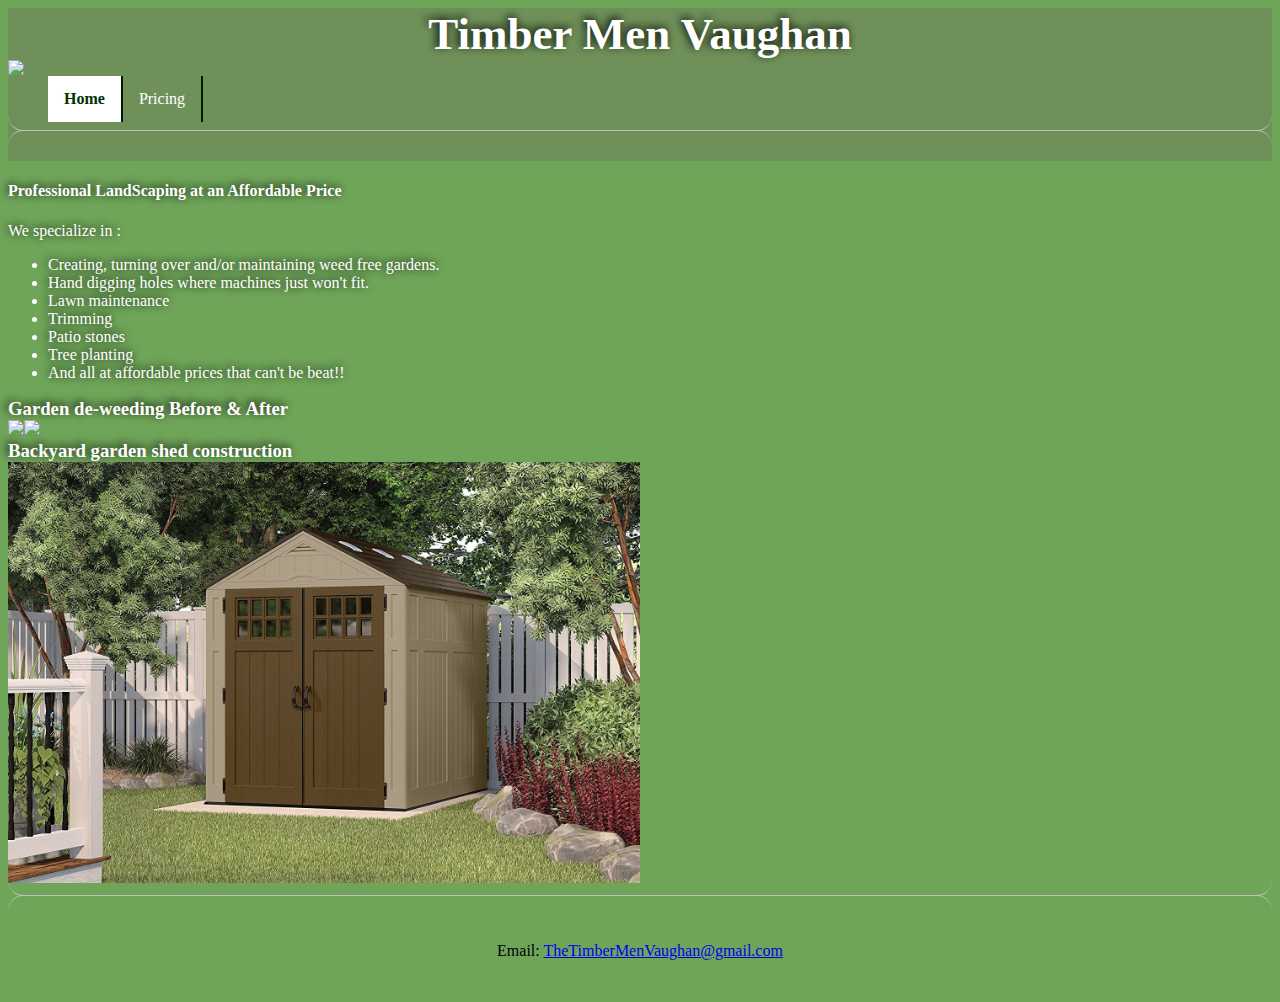
==== index.html @ cda6dbf1 "updated pics" ====
<!DOCTYPE html>
<html>
	<head>
		<link rel="stylesheet" href="./style.css">
			<link rel="stylesheet" href="./header.css">
		<Title>Timber Men Vaughan</Title>
	</head>
	<body>
	<div class ="headerParent">
		<div id ="header"></div>
	</div>
	<div class="description">
	<h4>Professional LandScaping at an Affordable Price</h4>
		We specialize in :
		<ul>
			<li class="description">Creating, turning over and/or maintaining weed free gardens.</li>
			<li class="description">Hand digging holes where machines just won't fit. </li>
			<li class="description">Lawn maintenance</li>
			<li class="description">Trimming</li>
			<li class="description">Patio stones</li>
			<li class="description">Tree planting</li>
			<li class="description">And all at affordable prices that can't be beat!!</li>
		</ul>
	</div>
		<div class = "container">
			<h3 class="images_label">Garden de-weeding Before & After</h3>
			<img class = "images" src="pics/BeforeGarden1.jpg"/><img class = "images" src="pics/AfterGarden1.jpg"/>
			<h3 class="images_label">Backyard garden shed construction</h3>
			<img class = "images" src="pics/Shed.jpg"/>
		</div>
		<div class="footer">
 		 <hr/>
 			 <p class="email.link">Email: <a href="mailto:thetimbermenvaughan@gmail.com?Subject=LandScape Inquiry" target="_top">TheTimberMenVaughan@gmail.com</a></p>
 		 <br/>
 	 </div>
	<body>
		<script src="./header.js" type="text/javascript"></script>
</html>
---- style.css ----
body {
  background-color: rgb(111,165,89);
}

.footer{
  position: relative;
  text-align: center;
  bottom:0%;
  padding:10;
}

.images{
	width:50%;
}
.description{
  text-align: left;
  left:50%;
  width:100%;
  color: white;
  /* offset-x | offset-y | blur-radius | color */
  text-shadow: -1px -1px 10px black;
  background-color: rgb(111,165,89);
  padding:1;
  margin:0;
}
.images_label{
  text-align: left;
  left:50%;
  width:100%;
  color: white;
  /* offset-x | offset-y | blur-radius | color */
  text-shadow: -2px -2px 10px black;
  background-color: rgb(111,165,89);
  padding:10;
  margin:0;
}  

hr {
    overflow: visible; /* For IE */
    height: 30px;
    border-style: solid;
    border-color: silver;
    border-width: 1px 0 0 0;
    border-radius: 20px;
}
hr:before{
	display: block;
    content: "";
    height: 30px;
    margin-top: -31px;
    border-style: solid;
    border-color: silver;
    border-width: 0 0 1px 0;
    border-radius: 20px;
}
---- header.css ----
.headerParent > #header .bg-image{
  display: block;
  margin-left: auto;
  margin-right: auto;
  height: 20%;

}
.headerParent > #header .title{
  text-align: center;
  left:50%;
  width:100%;
  color: white;
  /* offset-x | offset-y | blur-radius | color */
  text-shadow: -2px -2px 10px black;
  font-size: 45px;
  background-color: rgb(111,145,89);
  padding:0;
  margin:0;
}
.headerParent > #header .nav-bar{
    padding:0;
    margin:0;
    background-color: rgb(111,145,89);
}
.headerParent > #header ul{
  list-style-type: none;
  overflow: hidden;
  padding:0 10;
  margin:0;
}
.headerParent > #header li a{
  display:inline;
  text-align: center;
  text-decoration: none;
  color: white;
  float: left;
  padding: 14px 16px;
  margin:0;
  border-right: 2px solid #001a00;

}
.headerParent > #header li a:hover {
    background-color: white;
    color: rgb(0, 51, 0);
    font-weight:bold;
    margin:0;
}
.headerParent > #header  .active{
    background-color: white;
    color: rgb(0, 51, 0);
    font-weight:bold;
}
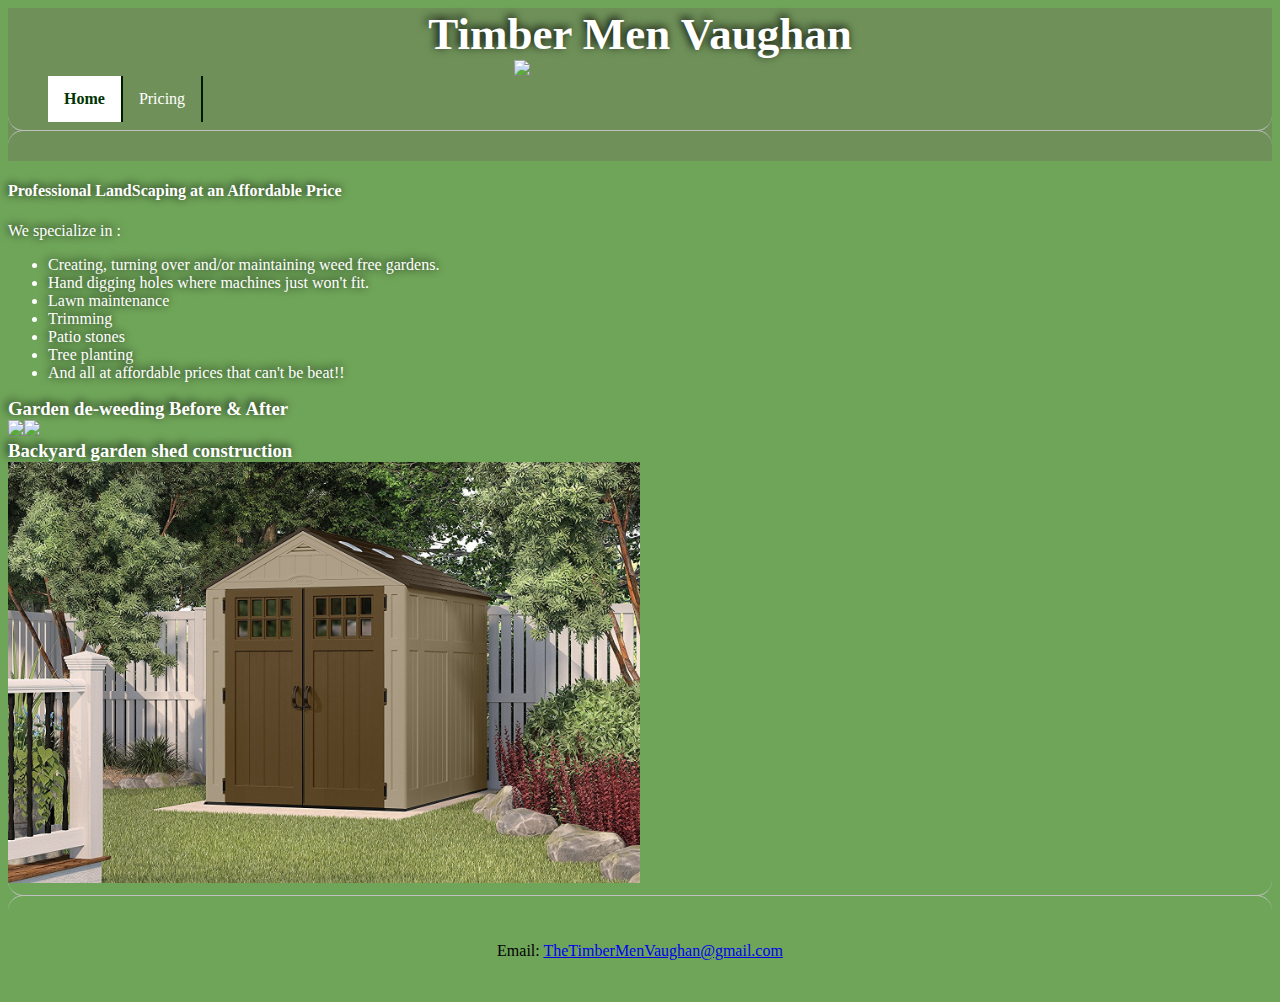
==== commit 4e1ccf74: "updated style" ====
--- a/index.html
+++ b/index.html
@@ -1,8 +1,8 @@
 <!DOCTYPE html>
 <html>
 	<head>
+		<link rel="stylesheet" href="./header.css">
 		<link rel="stylesheet" href="./style.css">
-			<link rel="stylesheet" href="./header.css">
 		<Title>Timber Men Vaughan</Title>
 	</head>
 	<body>
--- a/header.css
+++ b/header.css
@@ -2,7 +2,7 @@
   display: block;
   margin-left: auto;
   margin-right: auto;
-  height: 20%;
+  width: 20%;
 
 }
 .headerParent > #header .title{
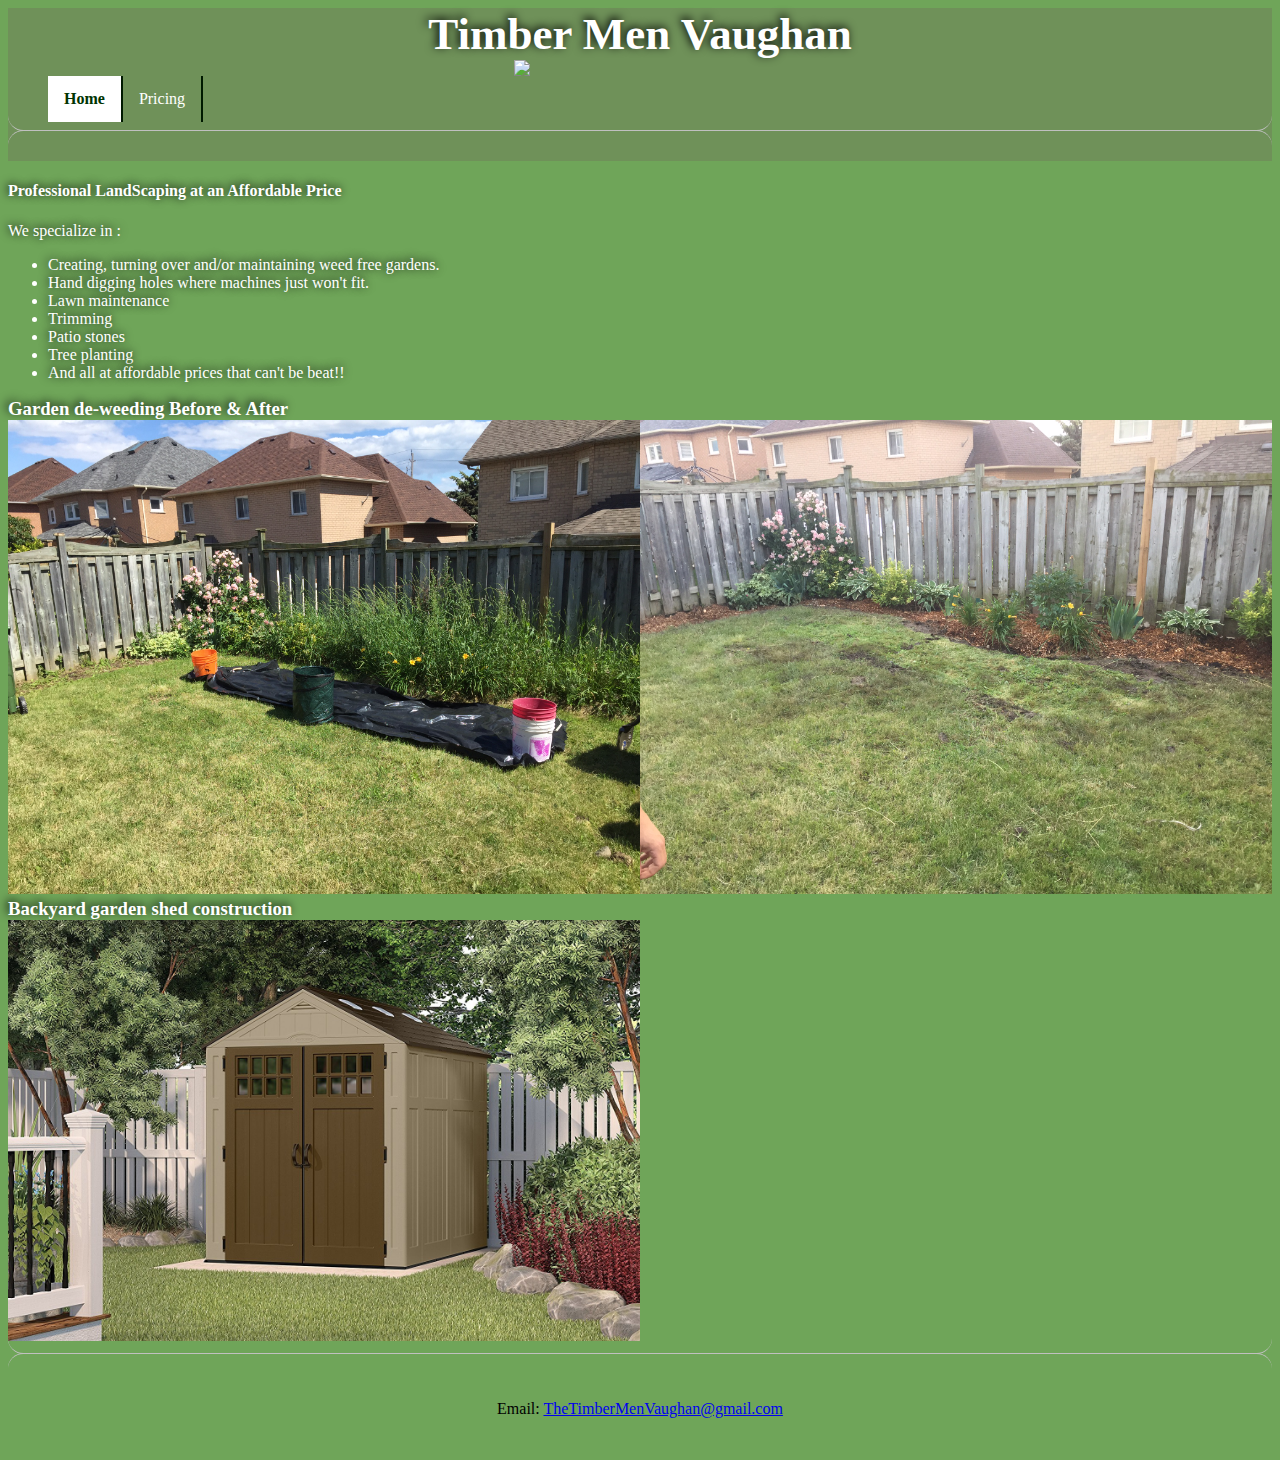
==== commit 9b83cf81: "Updated refs to pics" ====
--- a/index.html
+++ b/index.html
@@ -24,7 +24,7 @@
 	</div>
 		<div class = "container">
 			<h3 class="images_label">Garden de-weeding Before & After</h3>
-			<img class = "images" src="pics/BeforeGarden1.jpg"/><img class = "images" src="pics/AfterGarden1.jpg"/>
+			<img class = "images" src="pics/BeforeGarden1.JPG"/><img class = "images" src="pics/AfterGarden1.JPG"/>
 			<h3 class="images_label">Backyard garden shed construction</h3>
 			<img class = "images" src="pics/Shed.jpg"/>
 		</div>
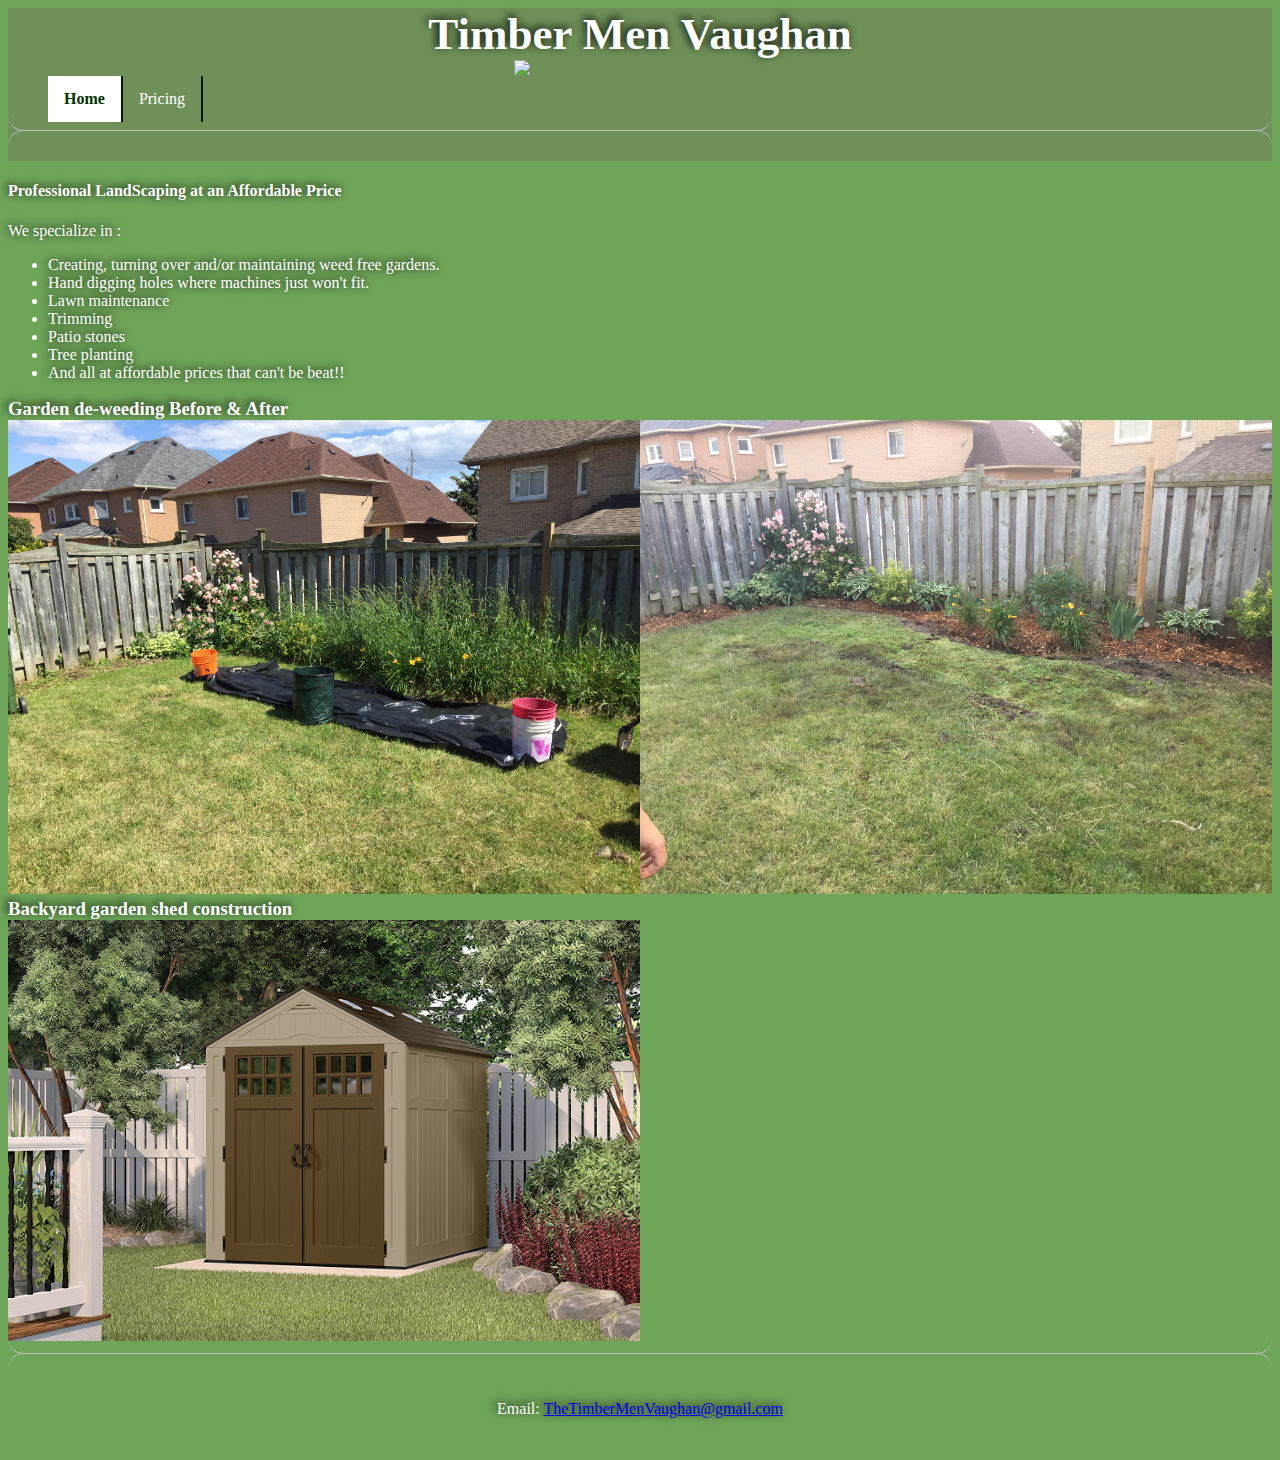
==== commit 13ab3eee: "Updated pricing page and common styles" ====
--- a/index.html
+++ b/index.html
@@ -30,7 +30,7 @@
 		</div>
 		<div class="footer">
  		 <hr/>
- 			 <p class="email.link">Email: <a href="mailto:thetimbermenvaughan@gmail.com?Subject=LandScape Inquiry" target="_top">TheTimberMenVaughan@gmail.com</a></p>
+ 			 <p class="email-link">Email: <a href="mailto:thetimbermenvaughan@gmail.com?Subject=LandScape Inquiry" target="_top">TheTimberMenVaughan@gmail.com</a></p>
  		 <br/>
  	 </div>
 	<body>
--- a/style.css
+++ b/style.css
@@ -2,7 +2,11 @@
 body {
   background-color: rgb(111,165,89);
 }
-
+.email-link{
+    color: white;
+    /* offset-x | offset-y | blur-radius | color */
+    text-shadow: -2px -2px 10px black;
+}
 .footer{
   position: relative;
   text-align: center;
@@ -34,7 +38,7 @@
   background-color: rgb(111,165,89);
   padding:10;
   margin:0;
-}  
+}
 
 hr {
     overflow: visible; /* For IE */
@@ -53,4 +57,4 @@
     border-color: silver;
     border-width: 0 0 1px 0;
     border-radius: 20px;
-}+}
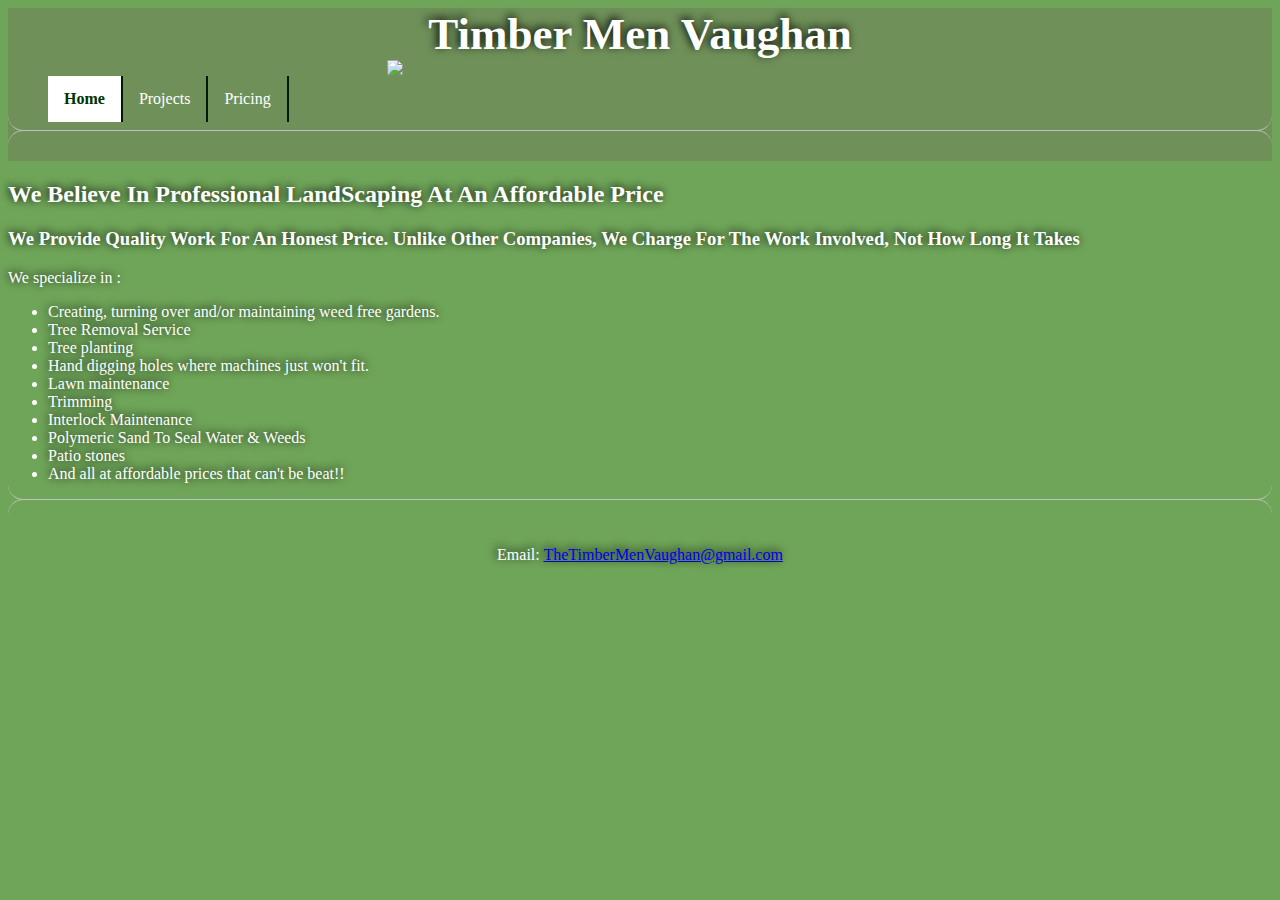
==== commit d8d31cab: "Added projects tab and updated home page" ====
--- a/index.html
+++ b/index.html
@@ -10,24 +10,23 @@
 		<div id ="header"></div>
 	</div>
 	<div class="description">
-	<h4>Professional LandScaping at an Affordable Price</h4>
+	<h2>We Believe In Professional LandScaping At An Affordable Price</h2>
+	<h3>We Provide Quality Work For An Honest Price. Unlike Other Companies, We Charge For The Work Involved, Not How Long It Takes</h3>
 		We specialize in :
 		<ul>
 			<li class="description">Creating, turning over and/or maintaining weed free gardens.</li>
+			<li class="description">Tree Removal Service</li>
+			<li class="description">Tree planting</li>
 			<li class="description">Hand digging holes where machines just won't fit. </li>
 			<li class="description">Lawn maintenance</li>
 			<li class="description">Trimming</li>
+			<li class="description">Interlock Maintenance</li>
+			<li class="description">Polymeric Sand To Seal Water &amp; Weeds</li>
 			<li class="description">Patio stones</li>
-			<li class="description">Tree planting</li>
 			<li class="description">And all at affordable prices that can't be beat!!</li>
 		</ul>
 	</div>
-		<div class = "container">
-			<h3 class="images_label">Garden de-weeding Before & After</h3>
-			<img class = "images" src="pics/BeforeGarden1.JPG"/><img class = "images" src="pics/AfterGarden1.JPG"/>
-			<h3 class="images_label">Backyard garden shed construction</h3>
-			<img class = "images" src="pics/Shed.jpg"/>
-		</div>
+
 		<div class="footer">
  		 <hr/>
  			 <p class="email-link">Email: <a href="mailto:thetimbermenvaughan@gmail.com?Subject=LandScape Inquiry" target="_top">TheTimberMenVaughan@gmail.com</a></p>
--- a/header.css
+++ b/header.css
@@ -2,8 +2,7 @@
   display: block;
   margin-left: auto;
   margin-right: auto;
-  width: 20%;
-
+  width: 40%;
 }
 .headerParent > #header .title{
   text-align: center;
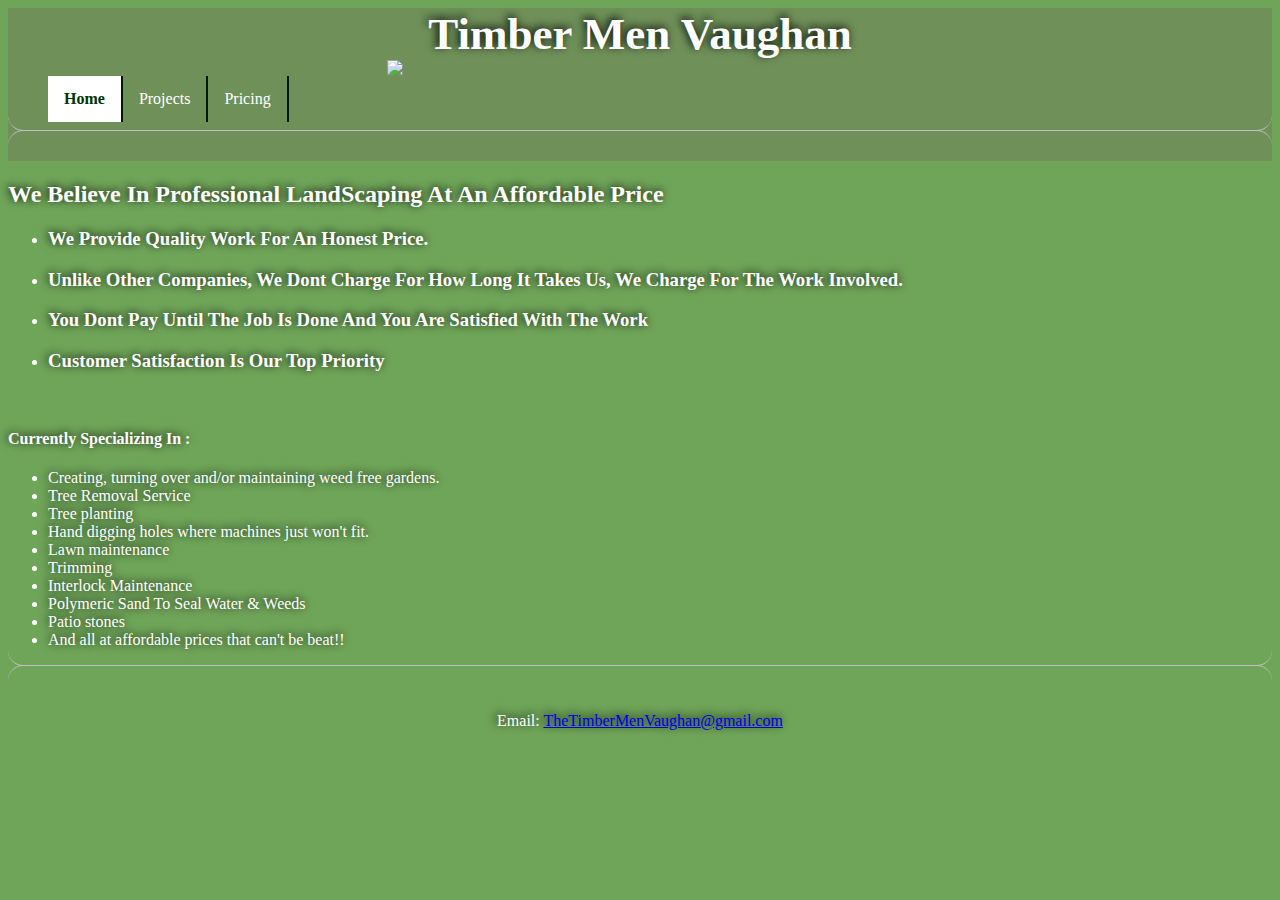
==== commit b2696a4f: "Home content and style update" ====
--- a/index.html
+++ b/index.html
@@ -11,8 +11,15 @@
 	</div>
 	<div class="description">
 	<h2>We Believe In Professional LandScaping At An Affordable Price</h2>
-	<h3>We Provide Quality Work For An Honest Price. Unlike Other Companies, We Charge For The Work Involved, Not How Long It Takes</h3>
-		We specialize in :
+
+	<ul>
+		<li class="description"><h3>We Provide Quality Work For An Honest Price.</h3></li>
+		<li class="description"><h3>Unlike Other Companies, We Dont Charge For How Long It Takes Us, We Charge For The Work Involved.</h3></li>
+		<li class="description"><h3>You Dont Pay Until The Job Is Done And You Are Satisfied With The Work</h3></li>
+		<li class="description"><h3>Customer Satisfaction Is Our Top Priority</h3></li>
+	</ul>
+	<br/>
+		<h4>Currently Specializing In :</h4>
 		<ul>
 			<li class="description">Creating, turning over and/or maintaining weed free gardens.</li>
 			<li class="description">Tree Removal Service</li>
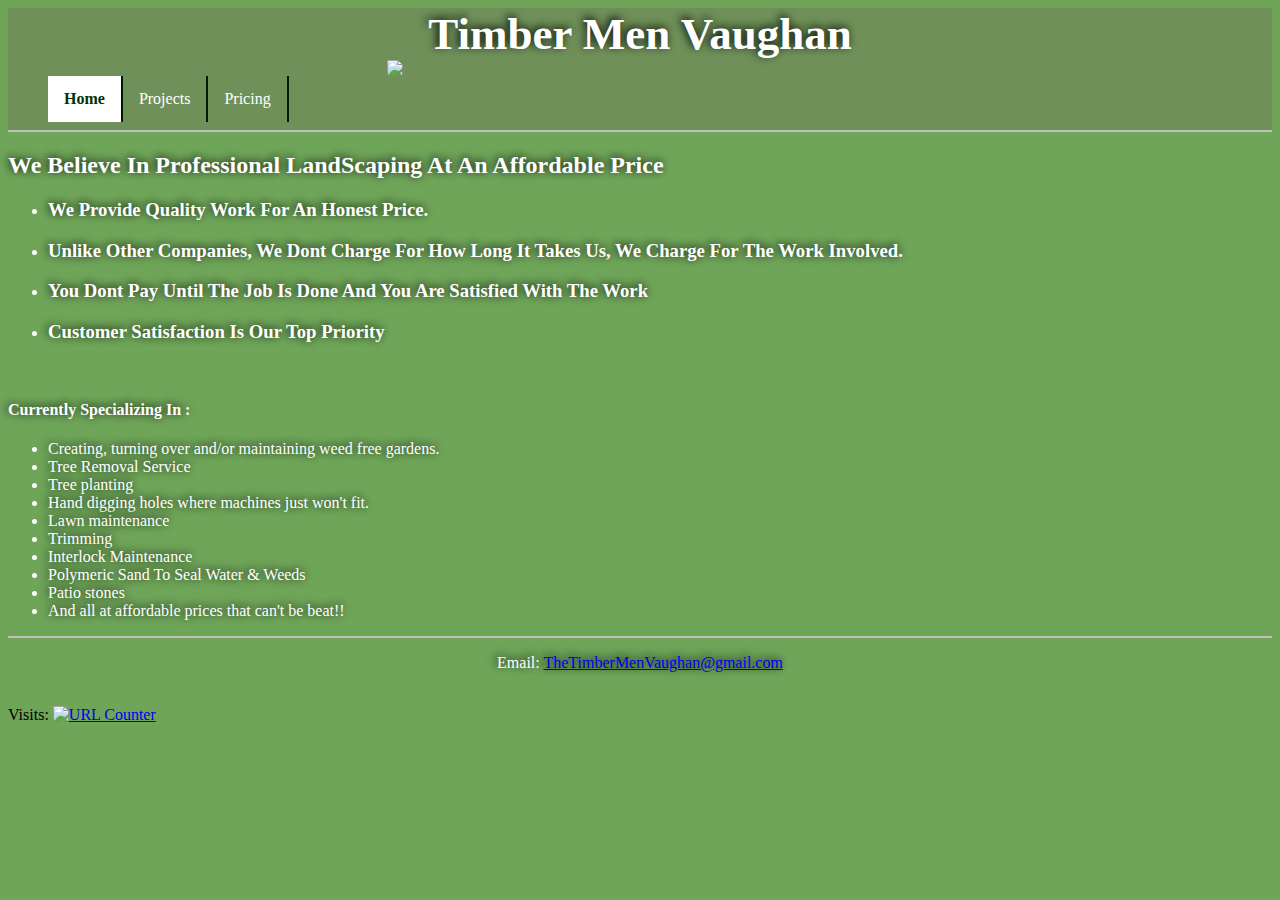
==== commit 6fe147c6: "initial visitor counter" ====
--- a/index.html
+++ b/index.html
@@ -39,6 +39,15 @@
  			 <p class="email-link">Email: <a href="mailto:thetimbermenvaughan@gmail.com?Subject=LandScape Inquiry" target="_top">TheTimberMenVaughan@gmail.com</a></p>
  		 <br/>
  	 </div>
+	 <!-- hitwebcounter Code START -->
+		Visits: 
+		<a href="http://www.hitwebcounter.com" target="_blank">
+		<img src="http://hitwebcounter.com/counter/counter.php?page=6923838&style=0007&nbdigits=3&type=page&initCount=0" title="URL Counter" Alt="URL Counter"   border="0" >
+		</a>                                        
+		<br/>
+		<!-- hitwebcounter.com -->
+		<a href="http://www.hitwebcounter.com" title="" target="_blank" style="font-family: ; font-size: px; color: #; text-decoration: ;">
+		</a>   
 	<body>
 		<script src="./header.js" type="text/javascript"></script>
 </html>
--- a/style.css
+++ b/style.css
@@ -40,21 +40,12 @@
   margin:0;
 }
 
+
 hr {
-    overflow: visible; /* For IE */
-    height: 30px;
     border-style: solid;
     border-color: silver;
-    border-width: 1px 0 0 0;
-    border-radius: 20px;
 }
 hr:before{
-	display: block;
-    content: "";
-    height: 30px;
-    margin-top: -31px;
     border-style: solid;
     border-color: silver;
-    border-width: 0 0 1px 0;
-    border-radius: 20px;
 }
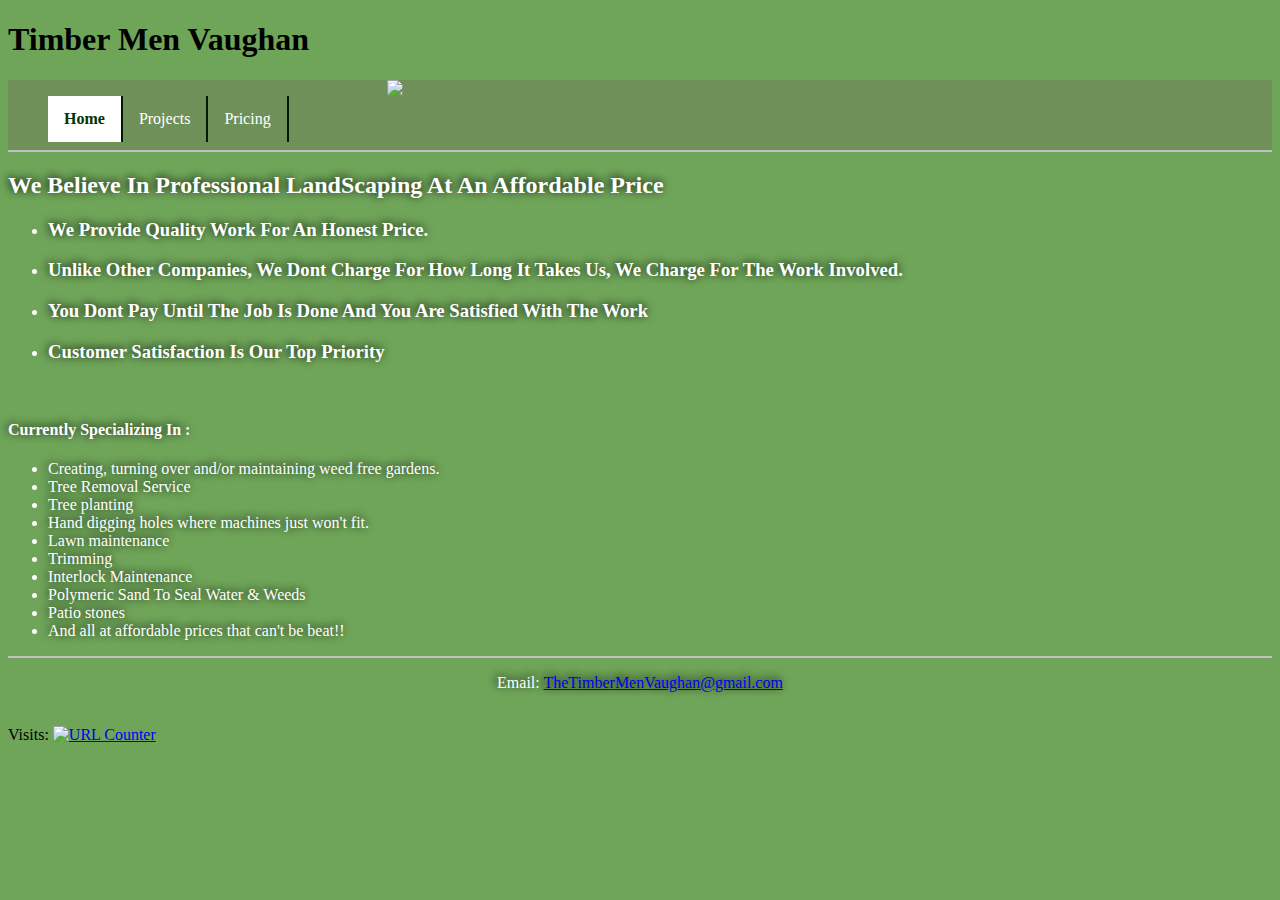
==== commit 63a9d100: "updated templates for ie11" ====
--- a/index.html
+++ b/index.html
@@ -48,6 +48,6 @@
 		<!-- hitwebcounter.com -->
 		<a href="http://www.hitwebcounter.com" title="" target="_blank" style="font-family: ; font-size: px; color: #; text-decoration: ;">
 		</a>   
-	<body>
+	</body>
 		<script src="./header.js" type="text/javascript"></script>
 </html>
